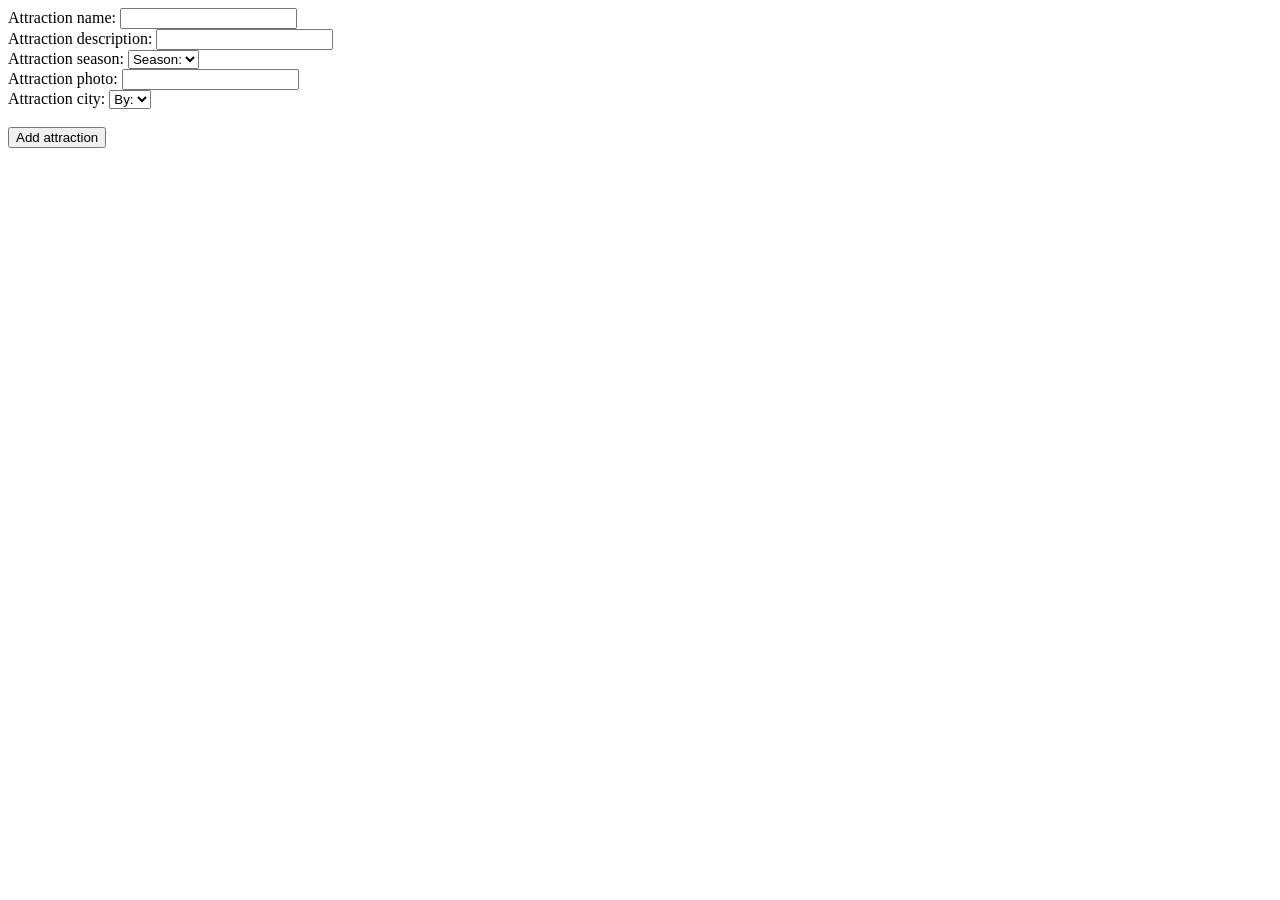
==== src/main/resources/templates/addAttractions.html @ 41f28932 "navbar reusability" ====
<!DOCTYPE html>
<html lang="en" xmlns:th="https://www.thymeleaf.org">
<head>
    <meta charset="UTF-8">
    <title>Add attractions</title>
    <link rel="stylesheet" th:href="@{/attractionList.css}">
    <link href="https://fonts.googleapis.com/css2?family=Playfair+Display:wght@700&display=swap" rel="stylesheet">

</head>
<body>
<div th:replace="fragments/navbar :: navbar"></div>



<div class="addFormular">

    <form action="#" th:action="@{/add}" th:object="${touristAttraction}" method="post">
        <label for="attractionName"> Attraction name: </label>
        <input type="text" id="attractionName" name="attractionName" th:field="*{name}"><br>

        <label for="attractionDescription"> Attraction description: </label>
        <input type="text" id="attractionDescription" name="attractionDescription" th:field="*{description}"><br>

        <label for="attracionSeason"> Attraction season: </label>
        <select id ="attracionSeason" name="attracionSeason" th:field="*{season}">
            <option th:each="sæson : ${seasonTypes}" th:value="${sæson}" th:text="${sæson.displayName}"> Season: </option>
        </select>

        <br><label for="attractionPhoto"> Attraction photo: </label>
        <input type="text" id="attractionPhoto" name="attractionPhoto" th:field="*{imgPath}"><br>
        <label for="attractionCity"> Attraction city: </label>
        <select id="attractionCity" th:field="*{city}">
            <option th:each="i : ${getAllCities}" th:value="${i}" th:text="${i}"> By:
            </option>
        </select>

        <br><br>
        <button type ="submit"> Add attraction </button>

    </form>

</div>
</body>
</html>
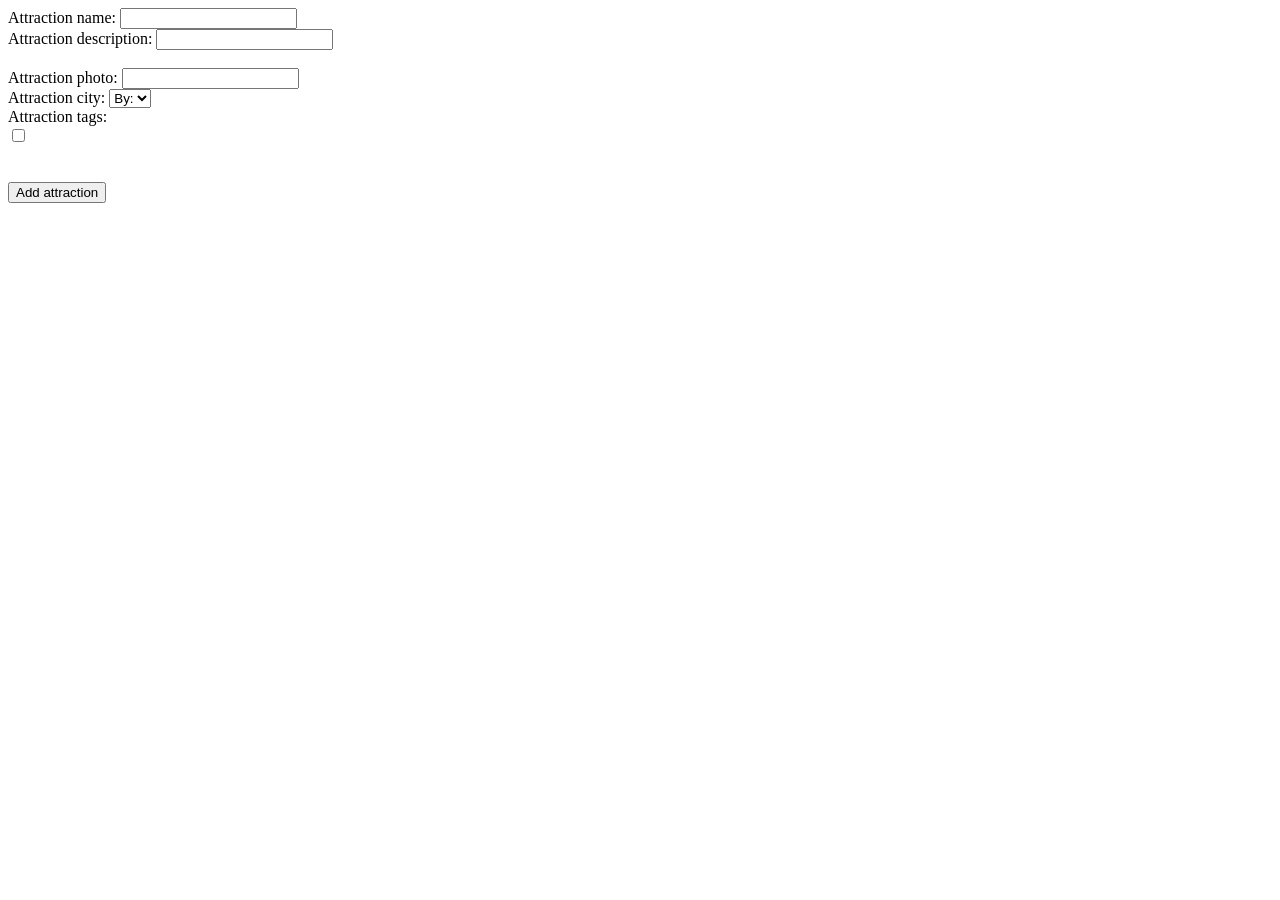
==== commit c620f681: "Merge pull request #11 from viictv/main henter victors fork" ====
--- a/src/main/resources/templates/addAttractions.html
+++ b/src/main/resources/templates/addAttractions.html
@@ -11,28 +11,30 @@
 <div th:replace="fragments/navbar :: navbar"></div>
 
 
-
 <div class="addFormular">
 
-    <form action="#" th:action="@{/add}" th:object="${touristAttraction}" method="post">
+    <form action="#" th:action="@{/attractions/save}" th:object="${touristAttraction}" method="post">
         <label for="attractionName"> Attraction name: </label>
         <input type="text" id="attractionName" name="attractionName" th:field="*{name}"><br>
 
         <label for="attractionDescription"> Attraction description: </label>
         <input type="text" id="attractionDescription" name="attractionDescription" th:field="*{description}"><br>
 
-        <label for="attracionSeason"> Attraction season: </label>
-        <select id ="attracionSeason" name="attracionSeason" th:field="*{season}">
-            <option th:each="sæson : ${seasonTypes}" th:value="${sæson}" th:text="${sæson.displayName}"> Season: </option>
-        </select>
 
         <br><label for="attractionPhoto"> Attraction photo: </label>
         <input type="text" id="attractionPhoto" name="attractionPhoto" th:field="*{imgPath}"><br>
         <label for="attractionCity"> Attraction city: </label>
-        <select id="attractionCity" th:field="*{city}">
-            <option th:each="i : ${getAllCities}" th:value="${i}" th:text="${i}"> By:
+        <select id="attractionCity" th:field="*{cityID}">
+            <option th:each="i : ${getAllCities}" th:value="${i.id}" th:text="${i.name}"> By:
             </option>
         </select>
+
+        <br>
+        <label>Attraction tags:</label> <br>
+        <div th:each="tag : ${getAllTags}">
+            <input type="checkbox" name="tagsID" th:value="${tag.id}" th:id="${tag.name}">
+            <label th:for="${tag.name}" th:text="${tag.name}"></label>
+        </div>
 
         <br><br>
         <button type ="submit"> Add attraction </button>
@@ -40,5 +42,8 @@
     </form>
 
 </div>
+
+<div th:replace="fragments/footer :: footer"></div>
+
 </body>
 </html>
